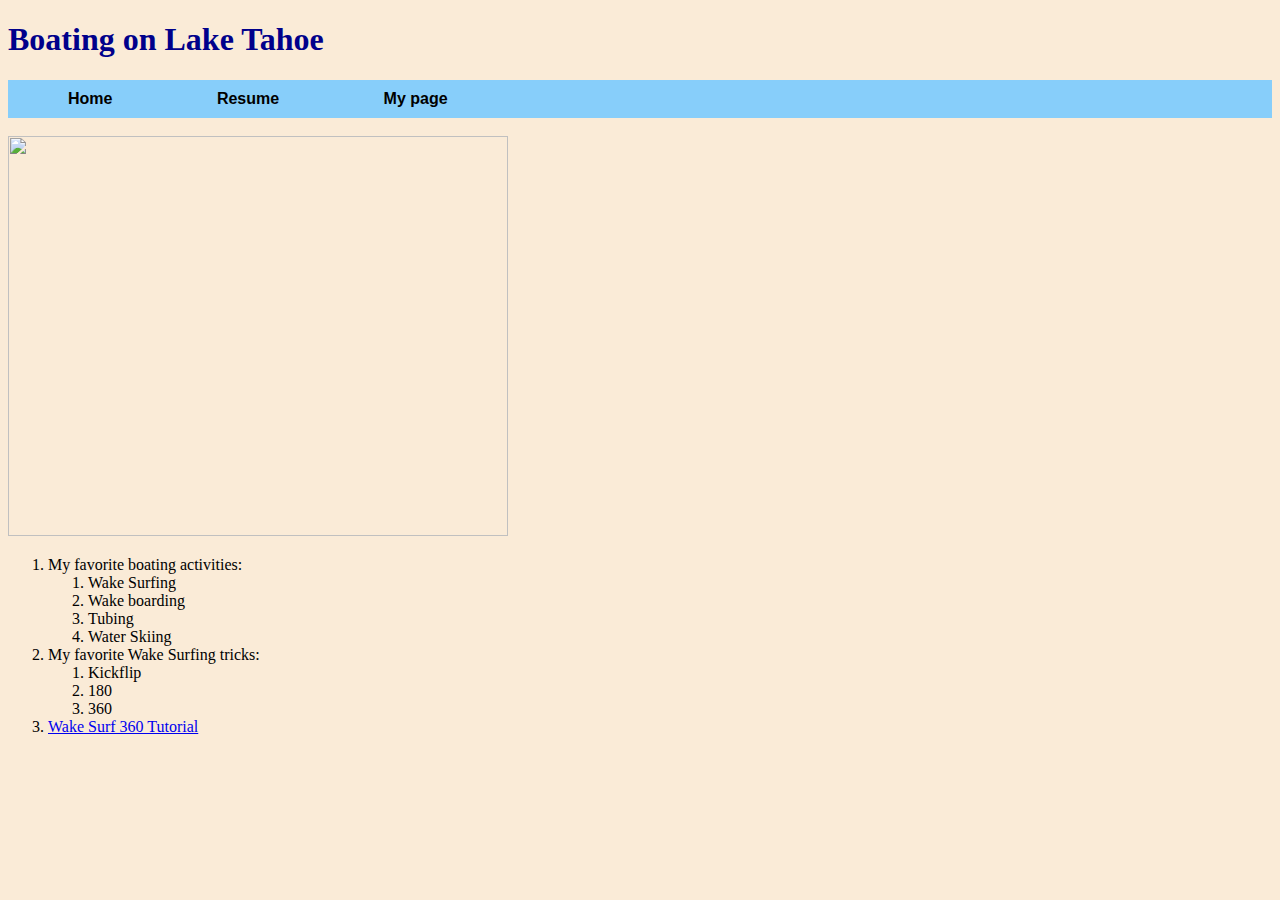
==== myPage.html @ 6ffa97a4 "Add files via upload" ====
<!DOCTYPE html>
<html lang="en">
<head>
    <meta charset="UTF-8">
    <meta name="viewport" content="width=device-width, initial-scale=1.0">
    <title>Document</title>
    <link href="../css/mystyles.css" rel="stylesheet">
</head>
<body>
    <h1>Boating on Lake Tahoe</h1>
</body>
</html>
   <!-- Navigation-->
<nav class="navbar navbar-expand-lg navbar-light" id="mainNav">
    <div class="container px-4 px-lg-5">
        <div class="collapse navbar-collapse" id="navbarResponsive">
                 <class="nav-item"><a class="nav-link px-lg-3 py-3 py-lg-4" href="index.html">Home</a>
                 <class="nav-item"><a class="nav-link px-lg-3 py-3 py-lg-4" href="about.html">Resume</a>
                 <class="nav-item"><a class="nav-link px-lg-3 py-3 py-lg-4" href="myPage.html">My page</a>
        </div>
        </nav>
        <br>
        <img src="../startbootstrap-clean-blog-gh-pages/assets/img/surftahoe.jpg" width="500px" height="400px"> 
        <ol>
            <li>My favorite boating activities:
            <ol>
              <li>Wake Surfing</li>
              <li>Wake boarding</li>
              <li>Tubing</li>
              <li>Water Skiing</li>
            </ol>
      </li>
            <li>My favorite Wake Surfing tricks:
            <ol>
              <li>Kickflip</li>
              <li>180</li>
              <li>360</li>
            </ol>
      </li>
              <li><a href="https://www.youtube.com/watch?v=wv4oRfjvqms">Wake Surf 360 Tutorial</a>
              </li>
            </ol>
      </li>
        </ol>
        <div class='tableauPlaceholder' id='viz1713894704571' style='position: relative'><noscript><a href='#'><img alt='Lake Tahoe Water LevelVisualizing Lake Tahoe Water History ' src='https:&#47;&#47;public.tableau.com&#47;static&#47;images&#47;La&#47;LakeTahoeWaterLevels&#47;Dashboard&#47;1_rss.png' style='border: none' /></a></noscript><object class='tableauViz'  style='display:none;'><param name='host_url' value='https%3A%2F%2Fpublic.tableau.com%2F' /> <param name='embed_code_version' value='3' /> <param name='site_root' value='' /><param name='name' value='LakeTahoeWaterLevels&#47;Dashboard' /><param name='tabs' value='no' /><param name='toolbar' value='yes' /><param name='static_image' value='https:&#47;&#47;public.tableau.com&#47;static&#47;images&#47;La&#47;LakeTahoeWaterLevels&#47;Dashboard&#47;1.png' /> <param name='animate_transition' value='yes' /><param name='display_static_image' value='yes' /><param name='display_spinner' value='yes' /><param name='display_overlay' value='yes' /><param name='display_count' value='yes' /><param name='language' value='en-US' /></object></div>                <script type='text/javascript'>                    var divElement = document.getElementById('viz1713894704571');                    var vizElement = divElement.getElementsByTagName('object')[0];                    if ( divElement.offsetWidth > 800 ) { vizElement.style.width='100%';vizElement.style.height=(divElement.offsetWidth*0.75)+'px';} else if ( divElement.offsetWidth > 500 ) { vizElement.style.width='100%';vizElement.style.height=(divElement.offsetWidth*0.75)+'px';} else { vizElement.style.width='100%';vizElement.style.height='1127px';}                     var scriptElement = document.createElement('script');                    scriptElement.src = 'https://public.tableau.com/javascripts/api/viz_v1.js';                    vizElement.parentNode.insertBefore(scriptElement, vizElement);                </script>
---- css/mystyles.css ----
h1{
    color: darkblue;
}

nav{
    background-color: lightskyblue;
    padding: 10px;
    overflow: hidden;
    font-family: Arial, Helvetica, sans-serif;
}

nav a{
    padding: 50px;
    text-decoration:wavy;
    font-weight: bold;
    color: black;
}

nav a hover{
    background-color: #ccc;

}

body{
    background-color:antiquewhite;
}
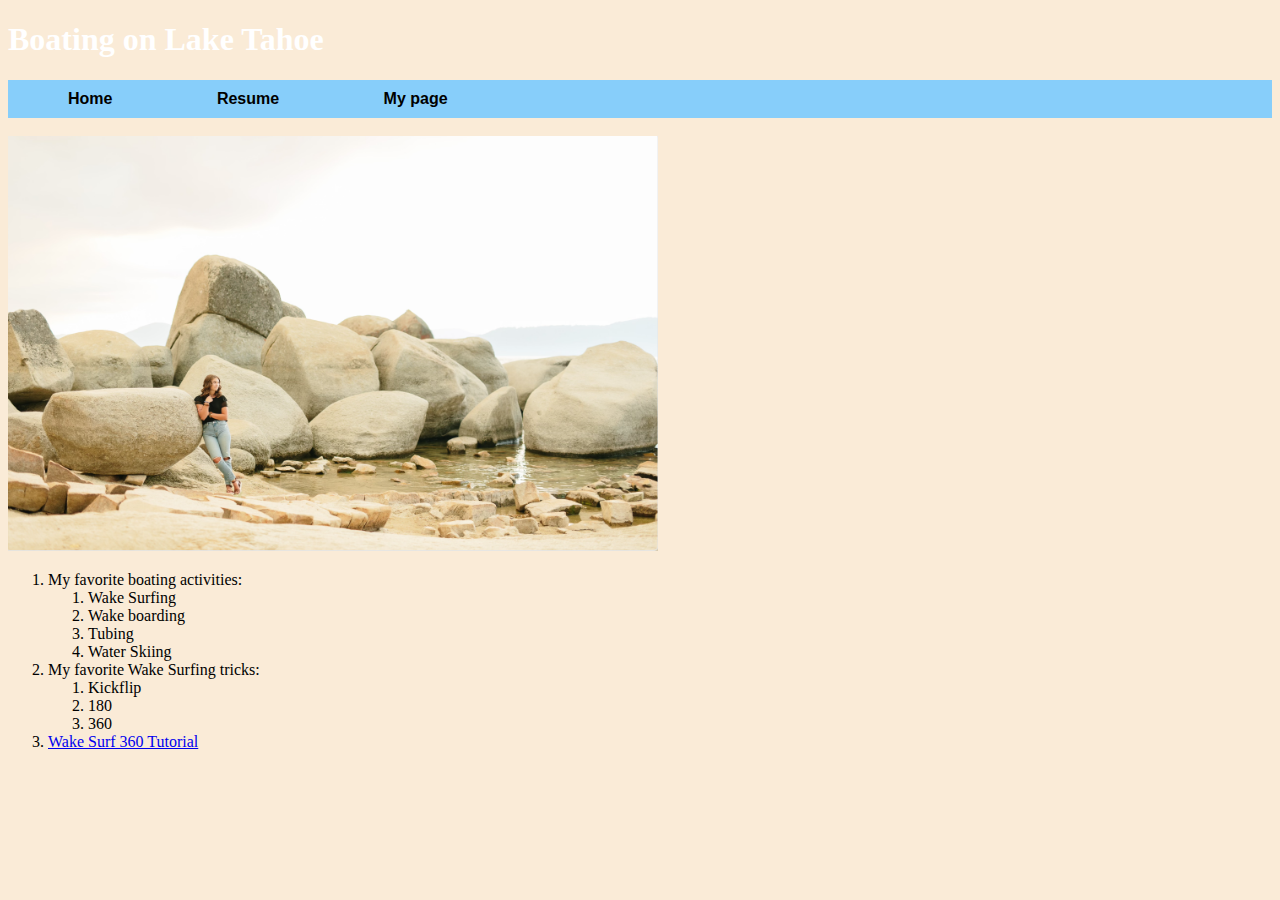
==== commit 58ed312b: "Update myPage.html" ====
--- a/myPage.html
+++ b/myPage.html
@@ -20,7 +20,7 @@
         </div>
         </nav>
         <br>
-        <img src="../startbootstrap-clean-blog-gh-pages/assets/img/surftahoe.jpg" width="500px" height="400px"> 
+        <img src="assets/img/profilepic.jpg" width="650px" height="415px" Tahoe> 
         <ol>
             <li>My favorite boating activities:
             <ol>
@@ -42,4 +42,4 @@
             </ol>
       </li>
         </ol>
-        <div class='tableauPlaceholder' id='viz1713894704571' style='position: relative'><noscript><a href='#'><img alt='Lake Tahoe Water LevelVisualizing Lake Tahoe Water History ' src='https:&#47;&#47;public.tableau.com&#47;static&#47;images&#47;La&#47;LakeTahoeWaterLevels&#47;Dashboard&#47;1_rss.png' style='border: none' /></a></noscript><object class='tableauViz'  style='display:none;'><param name='host_url' value='https%3A%2F%2Fpublic.tableau.com%2F' /> <param name='embed_code_version' value='3' /> <param name='site_root' value='' /><param name='name' value='LakeTahoeWaterLevels&#47;Dashboard' /><param name='tabs' value='no' /><param name='toolbar' value='yes' /><param name='static_image' value='https:&#47;&#47;public.tableau.com&#47;static&#47;images&#47;La&#47;LakeTahoeWaterLevels&#47;Dashboard&#47;1.png' /> <param name='animate_transition' value='yes' /><param name='display_static_image' value='yes' /><param name='display_spinner' value='yes' /><param name='display_overlay' value='yes' /><param name='display_count' value='yes' /><param name='language' value='en-US' /></object></div>                <script type='text/javascript'>                    var divElement = document.getElementById('viz1713894704571');                    var vizElement = divElement.getElementsByTagName('object')[0];                    if ( divElement.offsetWidth > 800 ) { vizElement.style.width='100%';vizElement.style.height=(divElement.offsetWidth*0.75)+'px';} else if ( divElement.offsetWidth > 500 ) { vizElement.style.width='100%';vizElement.style.height=(divElement.offsetWidth*0.75)+'px';} else { vizElement.style.width='100%';vizElement.style.height='1127px';}                     var scriptElement = document.createElement('script');                    scriptElement.src = 'https://public.tableau.com/javascripts/api/viz_v1.js';                    vizElement.parentNode.insertBefore(scriptElement, vizElement);                </script>+        <div class='tableauPlaceholder' id='viz1713894704571' style='position: relative'><noscript><a href='#'><img alt='Lake Tahoe Water LevelVisualizing Lake Tahoe Water History ' src='https:&#47;&#47;public.tableau.com&#47;static&#47;images&#47;La&#47;LakeTahoeWaterLevels&#47;Dashboard&#47;1_rss.png' style='border: none' /></a></noscript><object class='tableauViz'  style='display:none;'><param name='host_url' value='https%3A%2F%2Fpublic.tableau.com%2F' /> <param name='embed_code_version' value='3' /> <param name='site_root' value='' /><param name='name' value='LakeTahoeWaterLevels&#47;Dashboard' /><param name='tabs' value='no' /><param name='toolbar' value='yes' /><param name='static_image' value='https:&#47;&#47;public.tableau.com&#47;static&#47;images&#47;La&#47;LakeTahoeWaterLevels&#47;Dashboard&#47;1.png' /> <param name='animate_transition' value='yes' /><param name='display_static_image' value='yes' /><param name='display_spinner' value='yes' /><param name='display_overlay' value='yes' /><param name='display_count' value='yes' /><param name='language' value='en-US' /></object></div>                <script type='text/javascript'>                    var divElement = document.getElementById('viz1713894704571');                    var vizElement = divElement.getElementsByTagName('object')[0];                    if ( divElement.offsetWidth > 800 ) { vizElement.style.width='100%';vizElement.style.height=(divElement.offsetWidth*0.75)+'px';} else if ( divElement.offsetWidth > 500 ) { vizElement.style.width='100%';vizElement.style.height=(divElement.offsetWidth*0.75)+'px';} else { vizElement.style.width='100%';vizElement.style.height='1127px';}                     var scriptElement = document.createElement('script');                    scriptElement.src = 'https://public.tableau.com/javascripts/api/viz_v1.js';                    vizElement.parentNode.insertBefore(scriptElement, vizElement);                </script>
--- a/css/mystyles.css
+++ b/css/mystyles.css
@@ -1,5 +1,5 @@
 h1{
-    color: darkblue;
+    color: white;
 }
 
 nav{
@@ -23,4 +23,4 @@
 
 body{
     background-color:antiquewhite;
-}+}
